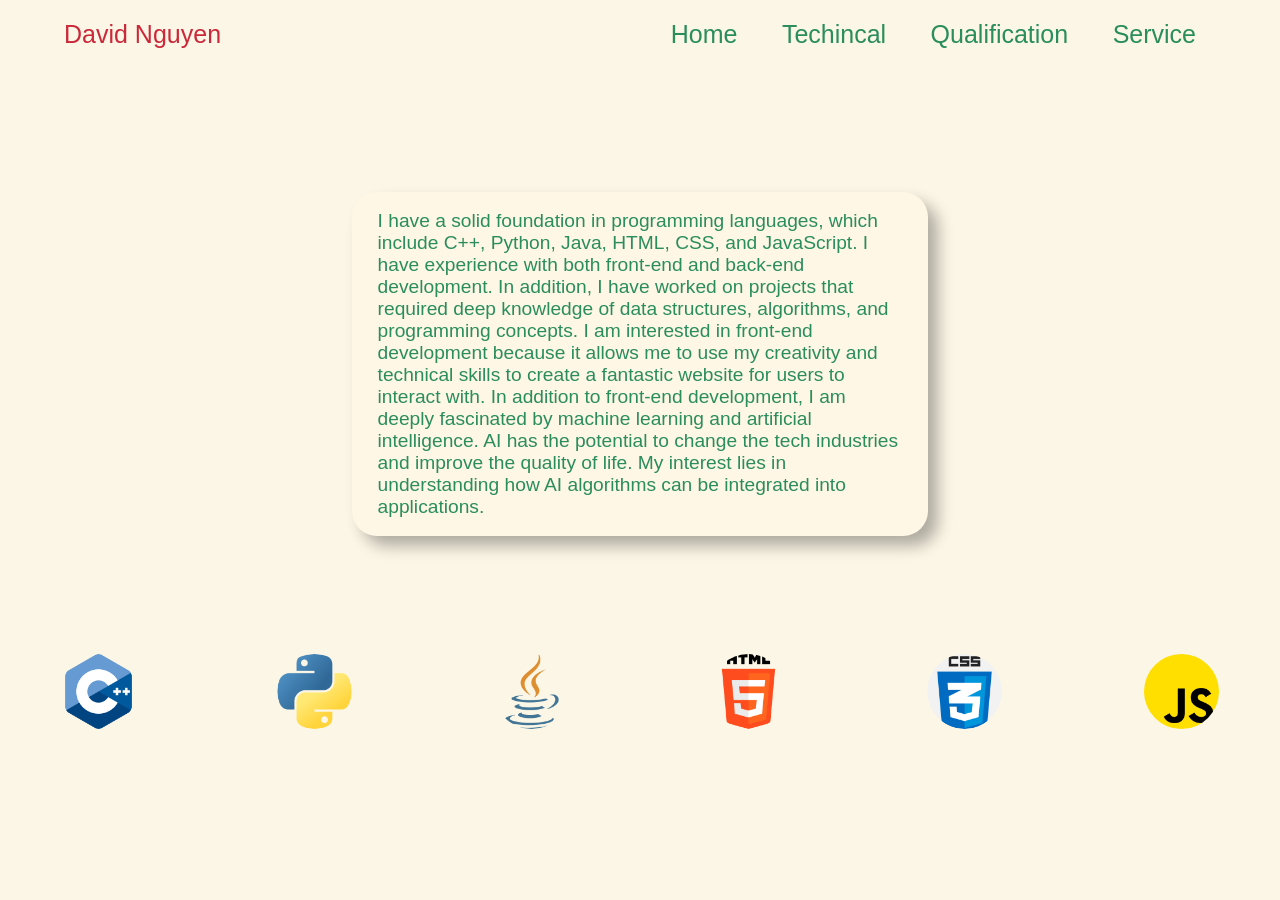
==== qualification.html @ e4e3f268 "update 1" ====
<!DOCTYPE html>
<html lang="en">
<head>
  <meta charset="UTF-8">
  <meta name="viewport" content="width=device-width, initial-scale=1.0">
  <link id="main" rel="stylesheet" type="text/css" href="main.css">
</head>
<body>
  <div id = "header"></div>
  <div class="container">
      <nav>
          <div class="logo">David Nguyen</div>   
          <ul>
              <li><a href="index.html">Home</a></li>
              <li><a href="techincal.html">Techincal</a></li>
              <li><a href="qualification.html">Qualification</a></li>
              <li><a href="service.html">Service</a></li>
          </ul>
      </nav>
  </div>
</div>
<div class = "qualBody">
  <p class = qual> 
    I have a solid foundation in programming languages, which include C++, Python, Java, HTML, CSS, and JavaScript. I have experience with both front-end and back-end development. In addition, I have worked on projects that required deep knowledge of data structures, algorithms, and programming concepts. I am interested in front-end development because it allows me to use my creativity and technical skills to create a fantastic website for users to interact with. In addition to front-end development, I am deeply fascinated by machine learning and artificial intelligence. AI has the potential to change the tech industries and improve the quality of life. My interest lies in understanding how AI algorithms can be integrated into applications.
  </p> 
</div>
<div class="image-grid">
  <img src="images/c-.png" class="c++">
  <img src="images/python.png" class="python">
  <img src="images/java.png" class="java">
  <img src="images/html-5.png" class="html">
  <img src="images/css.png" class="css">
  <img src="images/js.png" class="js">
</div>
</body>
</html>
---- main.css ----
* {
    margin: 0;
    padding: 0;
    font-family: 'Poppins', sans-serif;
    box-sizing: border-box;
}

body {
    background-color: rgb(252, 246, 230);
    color: rgb(42, 141, 92);
}

.container {
    display: flex;
    flex-direction: column;
    padding: 10px 5%;
}

nav {
    display: flex;
    align-items: center;
    justify-content: space-between;
    flex-wrap: wrap;
}

.logoHome {
    width: 200px;
    font-size: 25px;
    color: rgb(203, 41, 57);
    visibility: hidden;
    animation: moveLogo 4s forwards;
    z-index: 10;
}

nav ul li {
    display: inline-block;
    list-style: none;
    margin: 10px 20px;
}

nav ul li a {
    color: rgb(42, 141, 92);
    text-decoration: none;
    font-size: 25px;
    position: relative;
}

nav ul li a::after {
    content: '';
    width: 0;
    height: 3px;
    background: rgb(212, 150, 98);
    position: absolute;
    left: 0;
    bottom: -6px;
    transition: 0.5s;
}

nav ul li a:hover::after {
    width: 100%;
}

.item {
    font-size: 20px;
    width: 750px;
    transform: translate(15%, 25%);
    box-shadow: 10px 10px 15px rgba(0, 0, 0, 0.3);
    border-radius: 25px;
    background-color: rgb(255, 247, 229);
    padding: 25px;
    visibility: hidden;
    animation: moveText 4s forwards;
}

.profile {
    height: 500px;
    width: 500px;
    position: relative;
    box-sizing: border-box;
    transition: transform 0.6s ease;
    perspective: 1000px;
    transform: translate(230%, -80%);
    visibility: visible;
    animation: moveall 5s forwards;
    pointer-events: none;
    z-index: 101;
}

.profile.animation-complete {
    pointer-events: auto;
}

.profile.animation-complete:hover .front {
    transform: rotateY(180deg);
}

.profile.animation-complete:hover .back {
    transform: rotateY(0deg);
}

.front, .back {
    position: absolute;
    top: 0;
    left: 0;
    height: 100%;
    width: 100%;
    backface-visibility: hidden;
    transition: transform 0.6s ease;
    border-radius: 500px;
    box-shadow: 10px 10px 15px rgba(0, 0, 0, 0.3);
}

.front {
    z-index: 2;
}

.back {
    background-color: gray;
    color: white;
    transform: rotateY(180deg);
}

.profile:hover .front {
    transform: rotateY(180deg);
}

.profile:hover .back {
    transform: rotateY(0deg);
}

.profile_pic {
    height: 100%;
    width: 100%;
    border-radius: 1000px;
    object-fit: cover;
}

.instaPic, .spotPic, .linkPic, .gitPic, .youPic {
    height: 100px;
    width: 100px;
    border-radius: 100px;
    box-shadow: 10px 10px 15px rgba(0, 0, 0, 0.3);
}

@keyframes moveall {
    0% { height: 850px; width: 850px; transform: translate(60%, -70%); animation-delay: 1s; }
    70% { visibility: hidden; }
    100% { transform: translate(230%, -80%); visibility: visible; }
}

@keyframes moveText {
    0% { transform: translate(80%, 20%); visibility: hidden; }
    12% { visibility: hidden; }
    100% { visibility: visible; }
}

@keyframes moveLogo {
    0% { transform: translate(500%, 1500%); visibility: hidden; }
    12% { visibility: hidden; }
    100% { visibility: visible; }
}

@keyframes navMove {
    0% { transform: translate(-550%, 1350%); }
}

.tab li {
    animation: navMove 4s;
}

.instaPic {
    transform: translate(50px, 350px);
    position: absolute;
    transition: transform 0.3s ease;
    transform-origin: center;
}

.spotPic {
    transform: translate(100px, 60px);
    position: absolute;
    transition: transform 0.3s ease;
    transform-origin: center;
}

.linkPic {
    transform: translate(100px, 200px);
    position: absolute;
    transition: transform 0.3s ease;
    transform-origin: center;
}

.gitPic {
    transform: translate(200px, 300px);
    position: absolute;
    transition: transform 0.3s ease;
    transform-origin: center;
}

.youPic {
    transform: translate(10px, 0px);
    position: absolute;
    transition: transform 0.3s ease;
    transform-origin: center;
}

.instaPic:hover, .spotPic:hover, .linkPic:hover, .gitPic:hover, .youPic:hover {
    transform: translate(50px, 350px) scale(1.1);
}

.spotPic:hover {
    transform: translate(100px, 60px) scale(1.1);
}

.linkPic:hover {
    transform: translate(100px, 200px) scale(1.1);
}

.gitPic:hover {
    transform: translate(200px, 300px) scale(1.1);
}

.youPic:hover {
    transform: translate(10px, 0px) scale(1.1);
}

.logo {
    width: 200px;
    font-size: 25px;
    color: rgb(203, 41, 57);
    z-index: 10;
}

.qualBody {
    font-size: clamp(14px, 1.5vw, 20px);
    width: 45vw;
    max-width: 750px;
    position: absolute;
    left: 50%;
    top: 50%;
    transform: translate(-50%, -75%);
    box-shadow: 10px 10px 15px rgba(0, 0, 0, 0.3);
    border-radius: 25px;
    background-color: rgb(255, 247, 229);
    padding: 2vh 2vw;
}

.image-grid {
    display: grid;
    grid-template-columns: repeat(6, 1fr);
    grid-gap: 20px;
    justify-items: center;
    transform: translate(0% , 65vh);
}

.image-grid img {
    max-width: 75px;
    height: auto;
    border-radius: 100px;
    border-color: black;
}

.image-grid img:hover {
    transform: scale(1.1);
    box-shadow: 5px 5px 15px rgba(0, 254, 21, 0.3);
}
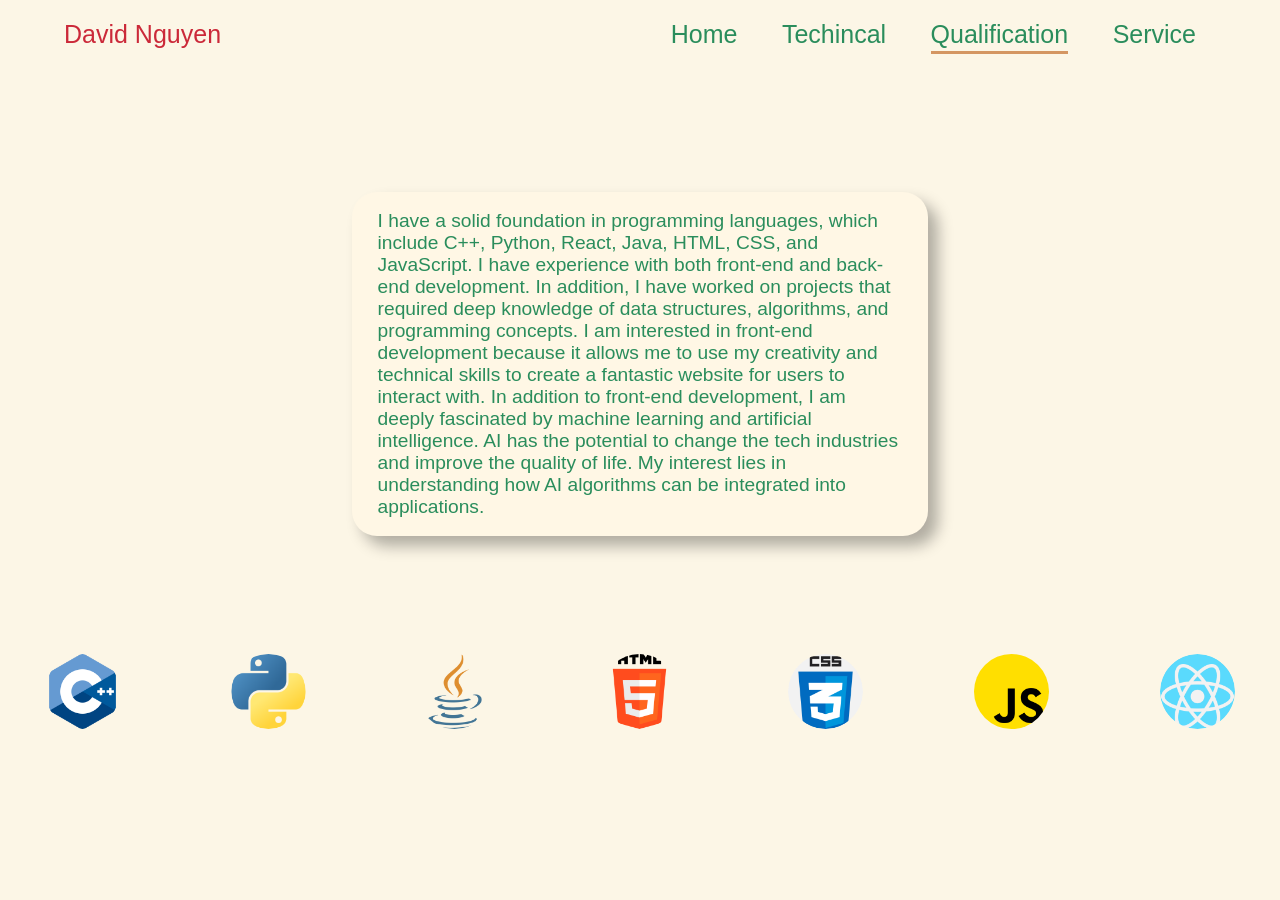
==== commit eddbb551: "edits website" ====
--- a/qualification.html
+++ b/qualification.html
@@ -13,7 +13,7 @@
           <ul>
               <li><a href="index.html">Home</a></li>
               <li><a href="techincal.html">Techincal</a></li>
-              <li><a href="qualification.html">Qualification</a></li>
+              <li><a href="qualification.html"class="active">Qualification</a></li>
               <li><a href="service.html">Service</a></li>
           </ul>
       </nav>
@@ -21,7 +21,7 @@
 </div>
 <div class = "qualBody">
   <p class = qual> 
-    I have a solid foundation in programming languages, which include C++, Python, Java, HTML, CSS, and JavaScript. I have experience with both front-end and back-end development. In addition, I have worked on projects that required deep knowledge of data structures, algorithms, and programming concepts. I am interested in front-end development because it allows me to use my creativity and technical skills to create a fantastic website for users to interact with. In addition to front-end development, I am deeply fascinated by machine learning and artificial intelligence. AI has the potential to change the tech industries and improve the quality of life. My interest lies in understanding how AI algorithms can be integrated into applications.
+    I have a solid foundation in programming languages, which include C++, Python, React, Java, HTML, CSS, and JavaScript. I have experience with both front-end and back-end development. In addition, I have worked on projects that required deep knowledge of data structures, algorithms, and programming concepts. I am interested in front-end development because it allows me to use my creativity and technical skills to create a fantastic website for users to interact with. In addition to front-end development, I am deeply fascinated by machine learning and artificial intelligence. AI has the potential to change the tech industries and improve the quality of life. My interest lies in understanding how AI algorithms can be integrated into applications.
   </p> 
 </div>
 <div class="image-grid">
@@ -31,6 +31,7 @@
   <img src="images/html-5.png" class="html">
   <img src="images/css.png" class="css">
   <img src="images/js.png" class="js">
+  <img src="images/react.png" class="react">
 </div>
 </body>
 </html>
--- a/main.css
+++ b/main.css
@@ -1,265 +1,622 @@
-* {
-    margin: 0;
-    padding: 0;
-    font-family: 'Poppins', sans-serif;
-    box-sizing: border-box;
-}
-
-body {
-    background-color: rgb(252, 246, 230);
-    color: rgb(42, 141, 92);
-}
-
-.container {
-    display: flex;
-    flex-direction: column;
-    padding: 10px 5%;
-}
-
-nav {
-    display: flex;
-    align-items: center;
-    justify-content: space-between;
-    flex-wrap: wrap;
-}
-
-.logoHome {
-    width: 200px;
-    font-size: 25px;
-    color: rgb(203, 41, 57);
-    visibility: hidden;
-    animation: moveLogo 4s forwards;
-    z-index: 10;
-}
-
-nav ul li {
-    display: inline-block;
-    list-style: none;
-    margin: 10px 20px;
-}
-
-nav ul li a {
-    color: rgb(42, 141, 92);
-    text-decoration: none;
-    font-size: 25px;
-    position: relative;
-}
-
-nav ul li a::after {
-    content: '';
-    width: 0;
-    height: 3px;
-    background: rgb(212, 150, 98);
-    position: absolute;
-    left: 0;
-    bottom: -6px;
-    transition: 0.5s;
-}
-
-nav ul li a:hover::after {
-    width: 100%;
-}
-
-.item {
-    font-size: 20px;
-    width: 750px;
-    transform: translate(15%, 25%);
-    box-shadow: 10px 10px 15px rgba(0, 0, 0, 0.3);
-    border-radius: 25px;
-    background-color: rgb(255, 247, 229);
-    padding: 25px;
-    visibility: hidden;
-    animation: moveText 4s forwards;
-}
-
-.profile {
-    height: 500px;
-    width: 500px;
-    position: relative;
-    box-sizing: border-box;
-    transition: transform 0.6s ease;
-    perspective: 1000px;
-    transform: translate(230%, -80%);
-    visibility: visible;
-    animation: moveall 5s forwards;
-    pointer-events: none;
-    z-index: 101;
-}
-
-.profile.animation-complete {
-    pointer-events: auto;
-}
-
-.profile.animation-complete:hover .front {
-    transform: rotateY(180deg);
-}
-
-.profile.animation-complete:hover .back {
-    transform: rotateY(0deg);
-}
-
-.front, .back {
-    position: absolute;
-    top: 0;
-    left: 0;
-    height: 100%;
-    width: 100%;
-    backface-visibility: hidden;
-    transition: transform 0.6s ease;
-    border-radius: 500px;
-    box-shadow: 10px 10px 15px rgba(0, 0, 0, 0.3);
-}
-
-.front {
-    z-index: 2;
-}
-
-.back {
-    background-color: gray;
-    color: white;
-    transform: rotateY(180deg);
-}
-
-.profile:hover .front {
-    transform: rotateY(180deg);
-}
-
-.profile:hover .back {
-    transform: rotateY(0deg);
-}
-
-.profile_pic {
-    height: 100%;
-    width: 100%;
-    border-radius: 1000px;
-    object-fit: cover;
-}
-
-.instaPic, .spotPic, .linkPic, .gitPic, .youPic {
-    height: 100px;
-    width: 100px;
-    border-radius: 100px;
-    box-shadow: 10px 10px 15px rgba(0, 0, 0, 0.3);
-}
-
-@keyframes moveall {
-    0% { height: 850px; width: 850px; transform: translate(60%, -70%); animation-delay: 1s; }
-    70% { visibility: hidden; }
-    100% { transform: translate(230%, -80%); visibility: visible; }
-}
-
-@keyframes moveText {
-    0% { transform: translate(80%, 20%); visibility: hidden; }
-    12% { visibility: hidden; }
-    100% { visibility: visible; }
-}
-
-@keyframes moveLogo {
-    0% { transform: translate(500%, 1500%); visibility: hidden; }
-    12% { visibility: hidden; }
-    100% { visibility: visible; }
-}
-
-@keyframes navMove {
-    0% { transform: translate(-550%, 1350%); }
-}
-
-.tab li {
-    animation: navMove 4s;
-}
-
-.instaPic {
-    transform: translate(50px, 350px);
-    position: absolute;
-    transition: transform 0.3s ease;
-    transform-origin: center;
-}
-
-.spotPic {
-    transform: translate(100px, 60px);
-    position: absolute;
-    transition: transform 0.3s ease;
-    transform-origin: center;
-}
-
-.linkPic {
-    transform: translate(100px, 200px);
-    position: absolute;
-    transition: transform 0.3s ease;
-    transform-origin: center;
-}
-
-.gitPic {
-    transform: translate(200px, 300px);
-    position: absolute;
-    transition: transform 0.3s ease;
-    transform-origin: center;
-}
-
-.youPic {
-    transform: translate(10px, 0px);
-    position: absolute;
-    transition: transform 0.3s ease;
-    transform-origin: center;
-}
-
-.instaPic:hover, .spotPic:hover, .linkPic:hover, .gitPic:hover, .youPic:hover {
-    transform: translate(50px, 350px) scale(1.1);
-}
-
-.spotPic:hover {
-    transform: translate(100px, 60px) scale(1.1);
-}
-
-.linkPic:hover {
-    transform: translate(100px, 200px) scale(1.1);
-}
-
-.gitPic:hover {
-    transform: translate(200px, 300px) scale(1.1);
-}
-
-.youPic:hover {
-    transform: translate(10px, 0px) scale(1.1);
-}
-
-.logo {
-    width: 200px;
-    font-size: 25px;
-    color: rgb(203, 41, 57);
-    z-index: 10;
-}
-
-.qualBody {
-    font-size: clamp(14px, 1.5vw, 20px);
-    width: 45vw;
-    max-width: 750px;
-    position: absolute;
-    left: 50%;
-    top: 50%;
-    transform: translate(-50%, -75%);
-    box-shadow: 10px 10px 15px rgba(0, 0, 0, 0.3);
-    border-radius: 25px;
-    background-color: rgb(255, 247, 229);
-    padding: 2vh 2vw;
-}
-
-.image-grid {
-    display: grid;
-    grid-template-columns: repeat(6, 1fr);
-    grid-gap: 20px;
-    justify-items: center;
-    transform: translate(0% , 65vh);
-}
-
-.image-grid img {
-    max-width: 75px;
-    height: auto;
-    border-radius: 100px;
-    border-color: black;
-}
-
-.image-grid img:hover {
-    transform: scale(1.1);
-    box-shadow: 5px 5px 15px rgba(0, 254, 21, 0.3);
-}+    * {
+        margin: 0;
+        padding: 0;
+        font-family: 'Poppins', sans-serif;
+        box-sizing: border-box;
+    }
+
+    body {
+        background-color: rgb(252, 246, 230);
+        color: rgb(42, 141, 92);
+    }
+
+    .container {
+        display: flex;
+        flex-direction: column;
+        padding: 10px 5%;
+    }
+
+    nav {
+        display: flex;
+        align-items: center;
+        justify-content: space-between;
+        flex-wrap: wrap;
+    }
+
+    .logoHome {
+        width: 200px;
+        font-size: 25px;
+        color: rgb(203, 41, 57);
+        visibility: hidden;
+        animation: moveLogo 4s forwards;
+        z-index: 10;
+    }
+
+    nav ul li {
+        display: inline-block;
+        list-style: none;
+        margin: 10px 20px;
+    }
+
+    nav ul li a {
+        color: rgb(42, 141, 92);
+        text-decoration: none;
+        font-size: 25px;
+        position: relative;
+    }
+
+    nav ul li a::after {
+        content: '';
+        width: 0;
+        height: 3px;
+        background: rgb(212, 150, 98);
+        position: absolute;
+        left: 0;
+        bottom: -6px;
+        transition: 0.5s;
+    }
+
+    nav ul li a:hover::after {
+        width: 100%;
+    }
+
+    .item {
+        font-size: 20px;
+        width: 750px;
+        transform: translate(15%, 25%);
+        box-shadow: 10px 10px 15px rgba(0, 0, 0, 0.3);
+        border-radius: 25px;
+        background-color: rgb(255, 247, 229);
+        padding: 25px;
+        visibility: hidden;
+        animation: moveText 4s forwards;
+    }
+
+    .profile {
+        height: 500px;
+        width: 500px;
+        position: relative;
+        box-sizing: border-box;
+        transition: transform 0.6s ease;
+        perspective: 1000px;
+        transform: translate(230%, -80%);
+        visibility: visible;
+        animation: moveall 5s forwards;
+        pointer-events: none;
+        z-index: 101;
+    }
+
+    .profile.animation-complete {
+        pointer-events: auto;
+    }
+
+    .profile.animation-complete:hover .front {
+        transform: rotateY(180deg);
+    }
+
+    .profile.animation-complete:hover .back {
+        transform: rotateY(0deg);
+    }
+
+    .front, .back {
+        position: absolute;
+        top: 0;
+        left: 0;
+        height: 100%;
+        width: 100%;
+        backface-visibility: hidden;
+        transition: transform 0.6s ease;
+        border-radius: 500px;
+        box-shadow: 10px 10px 15px rgba(0, 0, 0, 0.3);
+    }
+
+    .front {
+        z-index: 2;
+    }
+
+    .back {
+        background-color: gray;
+        color: white;
+        transform: rotateY(180deg);
+    }
+
+    .profile:hover .front {
+        transform: rotateY(180deg);
+    }
+
+    .profile:hover .back {
+        transform: rotateY(0deg);
+    }
+
+    .profile_pic {
+        height: 100%;
+        width: 100%;
+        border-radius: 1000px;
+        object-fit: cover;
+    }
+
+    .instaPic, .spotPic, .linkPic, .gitPic, .youPic {
+        height: 100px;
+        width: 100px;
+        border-radius: 100px;
+        box-shadow: 10px 10px 15px rgba(0, 0, 0, 0.3);
+    }
+
+    @keyframes moveall {
+        0% { height: 850px; width: 850px; transform: translate(60%, -70%); animation-delay: 1s; }
+        70% { visibility: hidden; }
+        100% { transform: translate(230%, -80%); visibility: visible; }
+    }
+
+    @keyframes moveText {
+        0% { transform: translate(80%, 20%); visibility: hidden; }
+        12% { visibility: hidden; }
+        100% { visibility: visible; }
+    }
+
+    @keyframes moveLogo {
+        0% { transform: translate(500%, 1500%); visibility: hidden; }
+        12% { visibility: hidden; }
+        100% { visibility: visible; }
+    }
+
+    @keyframes navMove {
+        0% { transform: translate(-550%, 1350%); }
+    }
+
+    .tab li {
+        animation: navMove 4s;
+    }
+
+    .instaPic {
+        transform: translate(50px, 350px);
+        position: absolute;
+        transition: transform 0.3s ease;
+        transform-origin: center;
+    }
+
+    .spotPic {
+        transform: translate(100px, 60px);
+        position: absolute;
+        transition: transform 0.3s ease;
+        transform-origin: center;
+    }
+
+    .linkPic {
+        transform: translate(100px, 200px);
+        position: absolute;
+        transition: transform 0.3s ease;
+        transform-origin: center;
+    }
+
+    .gitPic {
+        transform: translate(200px, 300px);
+        position: absolute;
+        transition: transform 0.3s ease;
+        transform-origin: center;
+    }
+
+    .youPic {
+        transform: translate(10px, 0px);
+        position: absolute;
+        transition: transform 0.3s ease;
+        transform-origin: center;
+    }
+
+    .instaPic:hover, .spotPic:hover, .linkPic:hover, .gitPic:hover, .youPic:hover {
+        transform: translate(50px, 350px) scale(1.1);
+    }
+
+    .spotPic:hover {
+        transform: translate(100px, 60px) scale(1.1);
+    }
+
+    .linkPic:hover {
+        transform: translate(100px, 200px) scale(1.1);
+    }
+
+    .gitPic:hover {
+        transform: translate(200px, 300px) scale(1.1);
+    }
+
+    .youPic:hover {
+        transform: translate(10px, 0px) scale(1.1);
+    }
+
+    .logo {
+        width: 200px;
+        font-size: 25px;
+        color: rgb(203, 41, 57);
+        z-index: 10;
+    }
+
+    .qualBody {
+        font-size: clamp(14px, 1.5vw, 20px);
+        width: 45vw;
+        max-width: 750px;
+        position: absolute;
+        left: 50%;
+        top: 50%;
+        transform: translate(-50%, -75%);
+        box-shadow: 10px 10px 15px rgba(0, 0, 0, 0.3);
+        border-radius: 25px;
+        background-color: rgb(255, 247, 229);
+        padding: 2vh 2vw;
+    }
+
+    .servBody {
+        font-size: clamp(14px, 1.5vw, 20px);
+        width: 45vw;
+        max-width: 750px;
+        position: absolute;
+        left: 50%;
+        top: 50%;
+        transform: translate(-50%,100%);
+        box-shadow: 10px 10px 15px rgba(0, 0, 0, 0.3);
+        border-radius: 25px;
+        background-color: rgb(255, 247, 229);
+        padding: 2vh 2vw;
+    }
+
+    .image-grid {
+        display: grid;
+        grid-template-columns: repeat(7, 1fr);
+        grid-gap: 20px;
+        justify-items: center;
+        transform: translate(0% , 65vh);
+    }
+
+    .image-grid img {
+        max-width: 75px;
+        height: auto;
+        border-radius: 100px;
+        border-color: black;
+    }
+
+    .image-grid img:hover {
+        transform: scale(1.1);
+        box-shadow: 5px 5px 15px rgba(0, 254, 21, 0.3);
+    }
+
+    .tech {
+        width: 80%;
+        max-width: 1000px;
+        margin: 50px auto;
+        position: relative;
+    }
+
+    .tech p {
+        text-align: center;
+        color: rgb(42, 141, 92);
+        font-size: 18px;
+        background-color: rgb(255, 247, 229);
+        padding: 25px;
+        margin: 30px 0;
+        border-radius: 25px;
+        box-shadow: 10px 10px 15px rgba(0, 0, 0, 0.3);
+    }
+
+    .projects-grid {
+        display: grid;
+        grid-template-columns: repeat(2, 1fr);
+        grid-gap: 20px;
+        margin-top: 50px;
+        width: 80%;
+        max-width: 1000px;
+        margin: 50px auto;
+    }
+
+    .project-card {
+        position: relative;
+        height: 200px;
+        border-radius: 15px;
+        overflow: hidden;
+        box-shadow: 10px 10px 15px rgba(0, 0, 0, 0.3);
+        transition: transform 0.3s ease;
+    }
+
+    .project-card:hover {
+        transform: scale(1.05);
+    }
+
+    .project-bg {
+        position: absolute;
+        top: 0;
+        left: 0;
+        width: 100%;
+        height: 100%;
+        background-size: cover;
+        background-position: center;
+        filter: brightness(0.7);
+    }
+
+    .project-title {
+        position: absolute;
+        top: 50%;
+        left: 50%;
+        transform: translate(-50%, -50%);
+        color: white;
+        font-size: 24px;
+        font-weight: bold;
+        text-align: center;
+        text-shadow: 2px 2px 4px rgba(0, 0, 0, 0.8);
+        width: 100%;
+        padding: 0 10px;
+    }
+
+    .project-card a {
+        display: block;
+        position: absolute;
+        top: 0;
+        left: 0;
+        width: 100%;
+        height: 100%;
+        text-decoration: none;
+        z-index: 10;
+    }
+
+    /* Project background images */
+    .wordle-bg {
+        background-color: #6aaa64; /* Wordle green color */
+        background-image: linear-gradient(45deg, #6aaa64 25%, #538d4e 25%, #538d4e 50%, #6aaa64 50%, #6aaa64 75%, #538d4e 75%, #538d4e 100%);
+    }
+
+    .magic8-bg {
+        background-color: #1e3a8a;
+        background-image: radial-gradient(circle at center, #3b82f6 0%, #1e3a8a 70%);
+    }
+
+    .business-bg {
+        background-color: #10b981;
+        background-image: linear-gradient(120deg, #10b981, #059669);
+    }
+
+    .cpu-bg {
+        background-color: #374151;
+        background-image: repeating-linear-gradient(45deg, #374151, #374151 5px, #4b5563 5px, #4b5563 10px);
+    }
+
+    .practice-bg {
+        background-color: #8b5cf6;
+        background-image: linear-gradient(135deg, #8b5cf6, #6d28d9);
+    }
+
+    /* Projects heading */
+    .projects-heading {
+        text-align: center;
+        font-size: 28px;
+        color: rgb(42, 141, 92);
+        margin-top: 60px;
+        margin-bottom: 30px;
+        font-weight: bold;
+    }
+
+    /* Active navigation link styling */
+    nav ul li a::after {
+        content: '';
+        width: 0;
+        height: 3px;
+        background: rgb(212, 150, 98);
+        position: absolute;
+        left: 0;
+        bottom: -6px;
+        transition: 0.5s;
+    }
+
+    /* Style for active navigation item */
+    nav ul li a.active::after {
+        width: 100%;
+    }
+
+    /* When hovering ANY nav item, hide ALL active underlines */
+    nav ul:hover li a.active::after {
+        width: 0;
+    }
+
+    /* When hovering a specific nav item, show its underline */
+    nav ul li a:hover::after {
+        width: 100%;
+    }
+
+    /* When hovering the active nav item, ensure its underline shows */
+    nav ul li a.active:hover::after {
+        width: 100%;
+    }
+
+    /* Add these animations to your main.css file */
+
+    /* Technical page animations */
+    .tech p {
+        visibility: hidden;
+        animation: moveContentIn 1.5s forwards;
+        animation-delay: 0.3s;
+    }
+
+    .tech p.p2 {
+        animation-delay: 0.6s;
+    }
+
+    .tech p.p3 {
+        animation-delay: 0.9s;
+    }
+
+    .projects-heading {
+        visibility: hidden;
+        animation: moveContentIn 1.5s forwards;
+        animation-delay: 1.2s;
+    }
+
+    .projects-grid {
+        visibility: hidden;
+        animation: moveContentIn 1.5s forwards;
+        animation-delay: 1.5s;
+    }
+
+    /* Qualification page animations */
+    .qualBody {
+        visibility: hidden;
+        animation: moveQualBody 2s forwards;
+        animation-delay: 0.5s;
+    }
+
+    .image-grid {
+        visibility: hidden;
+        animation: moveSkillsGrid 2s forwards;
+        animation-delay: 1s;
+    }
+
+    /* Service page animations */
+    .service-content {
+        visibility: hidden;
+        animation: moveContentIn 2s forwards;
+        animation-delay: 0.5s;
+    }
+
+    /* Animation keyframes */
+    @keyframes moveContentIn {
+        0% { 
+            transform: translate(0, 50vh);
+            opacity: 0;
+            visibility: hidden;
+        }
+        100% { 
+            transform: translate(0, 0);
+            opacity: 1;
+            visibility: visible;
+        }
+    }
+
+    @keyframes moveQualBody {
+        0% { 
+            transform: translate(0, 0);
+            opacity: 0;
+            visibility: hidden;
+        }
+        100% { 
+            transform: translate(-50%, -75%);
+            opacity: 1;
+            visibility: visible;
+        }
+    }
+
+    @keyframes moveSkillsGrid {
+        0% { 
+            transform: translate(0, 0);
+            opacity: 0;
+            visibility: hidden;
+        }
+        100% { 
+            transform: translate(0%, 65vh);
+            opacity: 1;
+            visibility: visible;
+        }
+    }
+
+    /* Animation for the logo on all pages */
+    .logo {
+        visibility: hidden;
+        animation: fadeLogo 1.5s forwards;
+    }
+
+    @keyframes fadeLogo {
+        0% { 
+            transform: translateY(-50px);
+            opacity: 0;
+            visibility: hidden;
+        }
+        100% { 
+            transform: translateY(0);
+            opacity: 1;
+            visibility: visible;
+        }
+    }
+
+    /* Animation for navigation on all pages */
+    nav ul {
+        visibility: hidden;
+        animation: slideInNav 1.5s forwards;
+    }
+
+    @keyframes slideInNav {
+        0% { 
+            transform: translateX(50px);
+            opacity: 0;
+            visibility: hidden;
+        }
+        100% { 
+            transform: translateX(0);
+            opacity: 1;
+            visibility: visible;
+        }
+    }
+
+    /* Project card staggered animation */
+    .project-card:nth-child(1) {
+        animation-delay: 1.6s;
+    }
+
+    .project-card:nth-child(2) {
+        animation-delay: 1.8s;
+    }
+
+    .project-card:nth-child(3) {
+        animation-delay: 2.0s;
+    }
+
+    .project-card:nth-child(4) {
+        animation-delay: 2.2s;
+    }
+
+    .project-card:nth-child(5) {
+        animation-delay: 2.4s;
+    }
+
+    /* Individual skill icon staggered animation */
+    .image-grid img {
+        visibility: hidden;
+        animation: popIn 0.5s forwards;
+    }
+
+    .image-grid img:nth-child(1) {
+        animation-delay: 1.2s;
+    }
+
+    .image-grid img:nth-child(2) {
+        animation-delay: 1.3s;
+    }
+
+    .image-grid img:nth-child(3) {
+        animation-delay: 1.4s;
+    }
+
+    .image-grid img:nth-child(4) {
+        animation-delay: 1.5s;
+    }
+
+    .image-grid img:nth-child(5) {
+        animation-delay: 1.6s;
+    }
+
+    .image-grid img:nth-child(6) {
+        animation-delay: 1.7s;
+    }
+
+    .image-grid img:nth-child(7) {
+        animation-delay: 1.8s;
+    }
+
+    @keyframes popIn {
+        0% {
+            transform: scale(0);
+            visibility: hidden;
+        }
+        70% {
+            transform: scale(1.2);
+        }
+        100% {
+            transform: scale(1);
+            visibility: visible;
+        }
+    }
+
+    
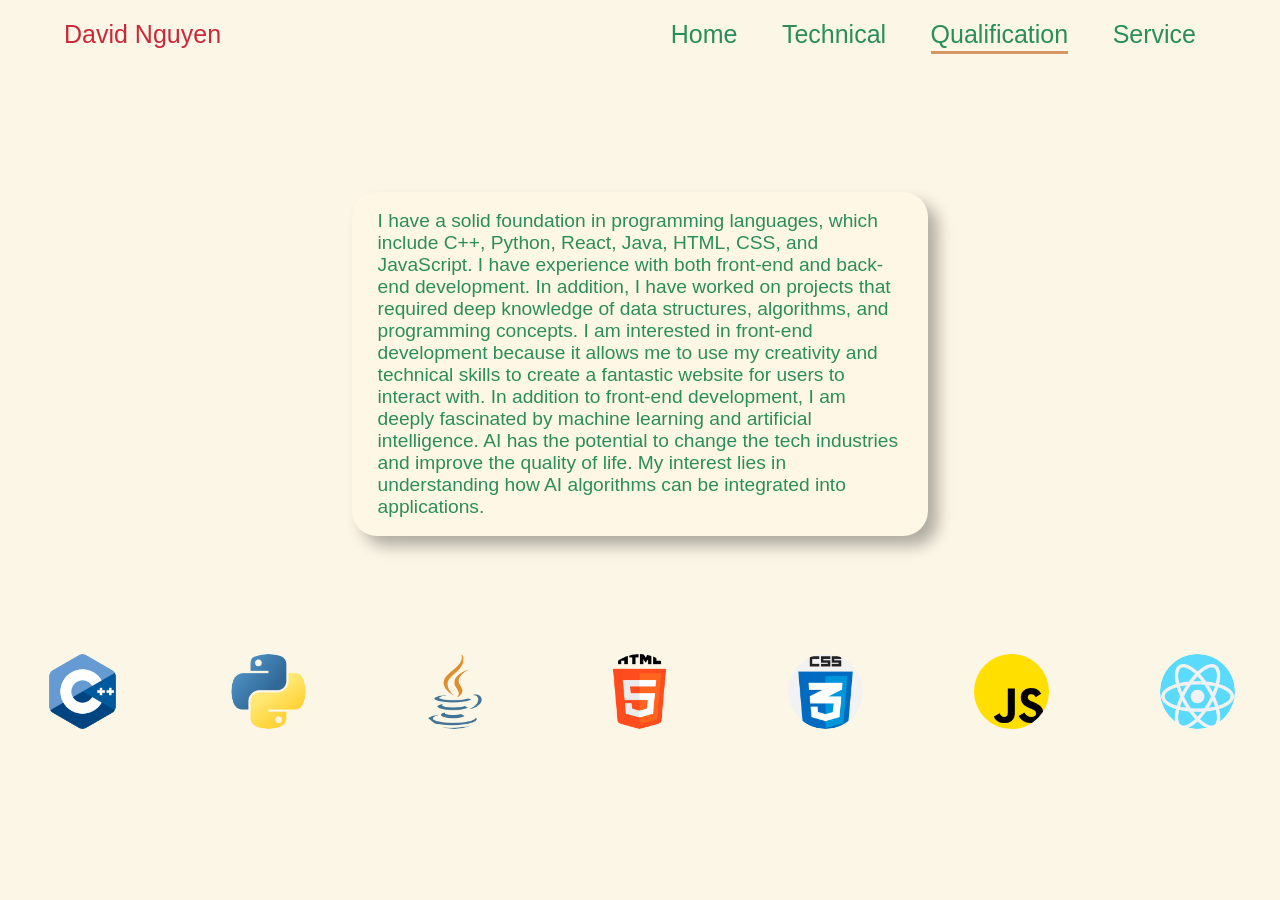
==== commit 0ebd9654: "fix: correct spelling of "technical" in navigation" ====
--- a/qualification.html
+++ b/qualification.html
@@ -12,7 +12,7 @@
           <div class="logo">David Nguyen</div>   
           <ul>
               <li><a href="index.html">Home</a></li>
-              <li><a href="techincal.html">Techincal</a></li>
+              <li><a href="techincal.html">Technical</a></li>
               <li><a href="qualification.html"class="active">Qualification</a></li>
               <li><a href="service.html">Service</a></li>
           </ul>
